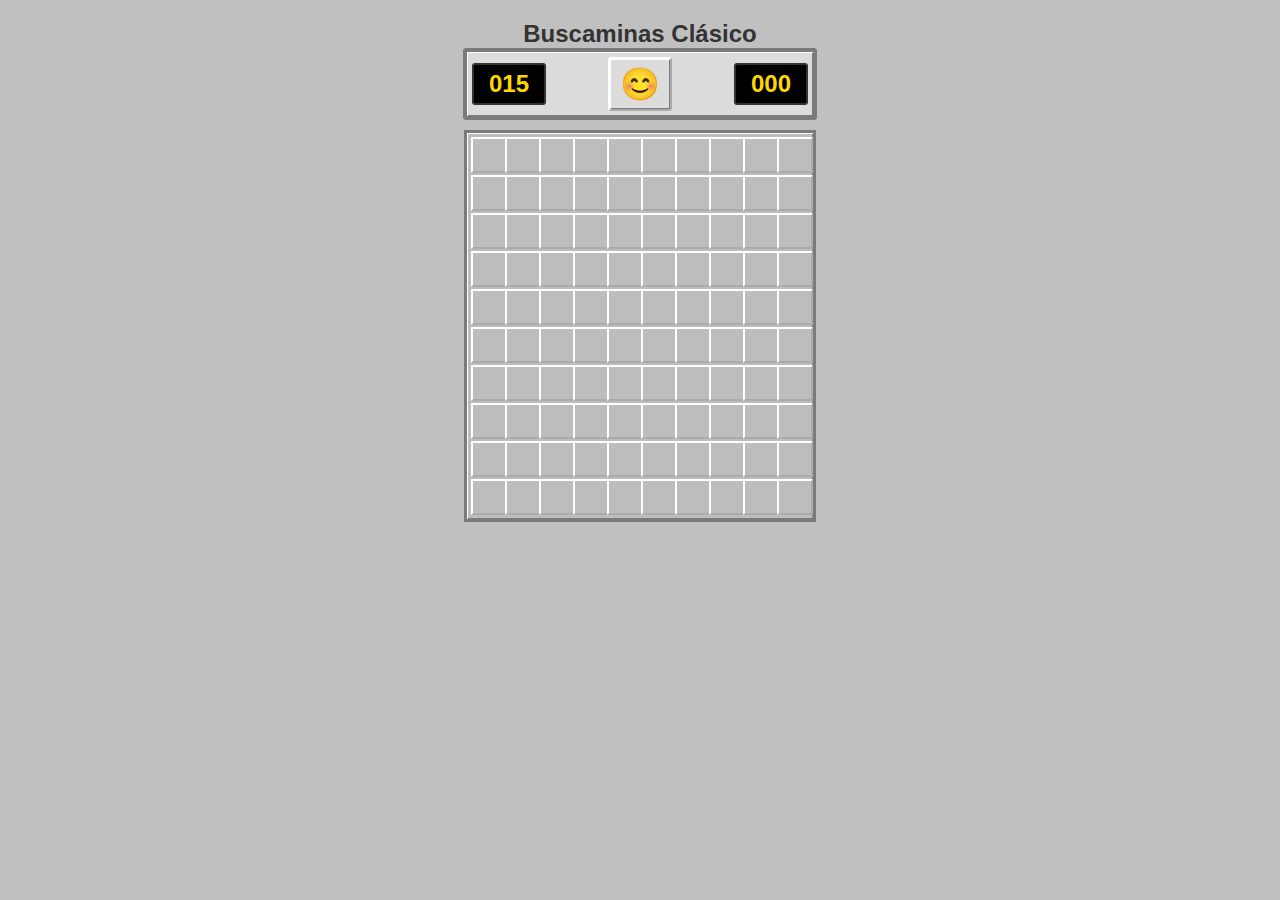
==== busca-minas.html @ e8f18f3c "mejoras en estructura y correccion de rutas" ====
<!DOCTYPE html>
<html lang="es">
<head>
  <meta charset="UTF-8">
  <meta name="viewport" content="width=device-width, initial-scale=1.0">
  <title>Buscaminas Clásico</title>
  <link rel="stylesheet" href="css/busca-minas.css" />
</head>
<body>
  <h1>Buscaminas Clásico</h1>
  <div id="game-header">
    <div id="mine-counter" class="counter">015</div>
    <div id="smiley" class="smiley">😊</div>
    <div id="timer" class="counter">000</div>
  </div>
  <div id="board"></div>
  <script src="js/busca-minas.js"></script>
</body>
</html>
---- css/busca-minas.css ----
body {
    display: flex;
    flex-direction: column;
    align-items: center;
    font-family: Tahoma, sans-serif;
    background-color: #c0c0c0;
    color: #333;
    margin: 0;
    padding: 20px;
  }

  h1 {
    margin: 0;
    font-size: 24px;
    font-weight: bold;
    color: #333;
  }

  #game-header {
    display: flex;
    justify-content: space-between;
    align-items: center;
    width: 336px;
    background-color: #dcdcdc;
    border: 4px solid #7b7b7b;
    border-radius: 3px;
    padding: 5px;
    margin-bottom: 10px;
    position: relative;
    box-shadow: inset 1px 1px 0 #fff, inset -1px -1px 0 #7b7b7b;
  }

  .counter, .smiley {
    font-size: 24px;
    font-weight: bold;
    background-color: #000;
    color: #FFD700;
    padding: 5px 10px;
    border: 2px solid #333;
    border-radius: 3px;
    display: flex;
    align-items: center;
    justify-content: center;
    width: 50px;
  }

  .smiley {
    cursor: pointer;
    width: 40px;
    height: 40px;
    font-size: 32px;
    color: #333;
    background-color: #dcdcdc;
    display: flex;
    align-items: center;
    justify-content: center;
    border: 2px outset #fff;
    box-shadow: inset 1px 1px 0 #fff, inset -1px -1px 0 #7b7b7b;
  }

  .smiley:active {
    border: 2px inset #fff;
  }

  .smiley.lose::after {
    content: "😵";
  }

  .smiley.win::after {
    content: "😎";
  }

  #board {
    display: grid;
    grid-template-columns: repeat(10, 32px); /* Ajusta el tamaño aquí */
    gap: 2px;
    background-color: #bdbdbd;
    border: 3px solid #7b7b7b;
    box-shadow: inset 1px 1px 0 #fff, inset -1px -1px 0 #7b7b7b;
    padding: 4px;
  }

  .cell {
    width: 32px;
    height: 32px;
    background-color: #bdbdbd;
    display: flex;
    align-items: center;
    justify-content: center;
    font-size: 18px;
    font-weight: bold;
    cursor: pointer;
    border: 2px outset #fff;
    position: relative;
  }

  .cell.revealed {
    background-color: #dcdcdc;
    border: 2px inset #fff;
    cursor: default;
  }

  .cell.mine::after {
    content: "💣";
    font-size: 20px;
    color: black;
  }

  .cell.flag::after {
    content: "🚩";
    font-size: 20px;
    color: red;
  }

  .cell.revealed[data-mines="1"] { color: blue; }
  .cell.revealed[data-mines="2"] { color: green; }
  .cell.revealed[data-mines="3"] { color: red; }
  .cell.revealed[data-mines="4"] { color: navy; }
  .cell.revealed[data-mines="5"] { color: maroon; }
  .cell.revealed[data-mines="6"] { color: turquoise; }
  .cell.revealed[data-mines="7"] { color: black; }
  .cell.revealed[data-mines="8"] { color: gray; }
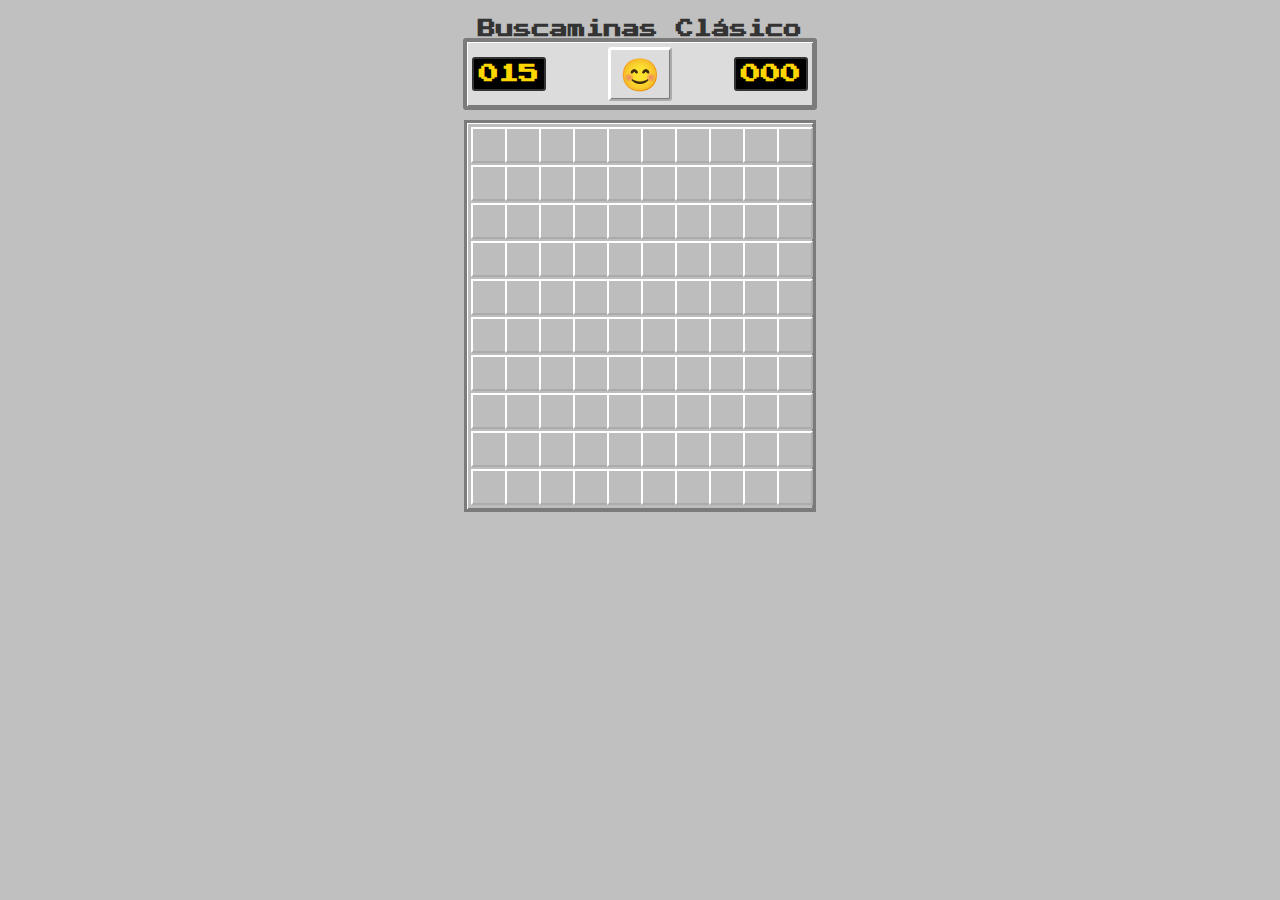
==== commit 356f7c53: "se integran mejoras generales a los juegos, queda pendiente dinosaur game que esta en alpha" ====
--- a/busca-minas.html
+++ b/busca-minas.html
@@ -4,6 +4,9 @@
   <meta charset="UTF-8">
   <meta name="viewport" content="width=device-width, initial-scale=1.0">
   <title>Buscaminas Clásico</title>
+  <link rel="preconnect" href="https://fonts.googleapis.com">
+  <link rel="preconnect" href="https://fonts.gstatic.com" crossorigin>
+  <link href="https://fonts.googleapis.com/css2?family=Press+Start+2P&display=swap" rel="stylesheet">
   <link rel="stylesheet" href="css/busca-minas.css" />
 </head>
 <body>
--- a/css/busca-minas.css
+++ b/css/busca-minas.css
@@ -2,7 +2,7 @@
     display: flex;
     flex-direction: column;
     align-items: center;
-    font-family: Tahoma, sans-serif;
+    font-family: 'Press Start 2P', cursive !important;
     background-color: #c0c0c0;
     color: #333;
     margin: 0;
@@ -11,7 +11,7 @@
 
   h1 {
     margin: 0;
-    font-size: 24px;
+    font-size: 18px;
     font-weight: bold;
     color: #333;
   }
@@ -31,7 +31,7 @@
   }
 
   .counter, .smiley {
-    font-size: 24px;
+    font-size: 20px;
     font-weight: bold;
     background-color: #000;
     color: #FFD700;
